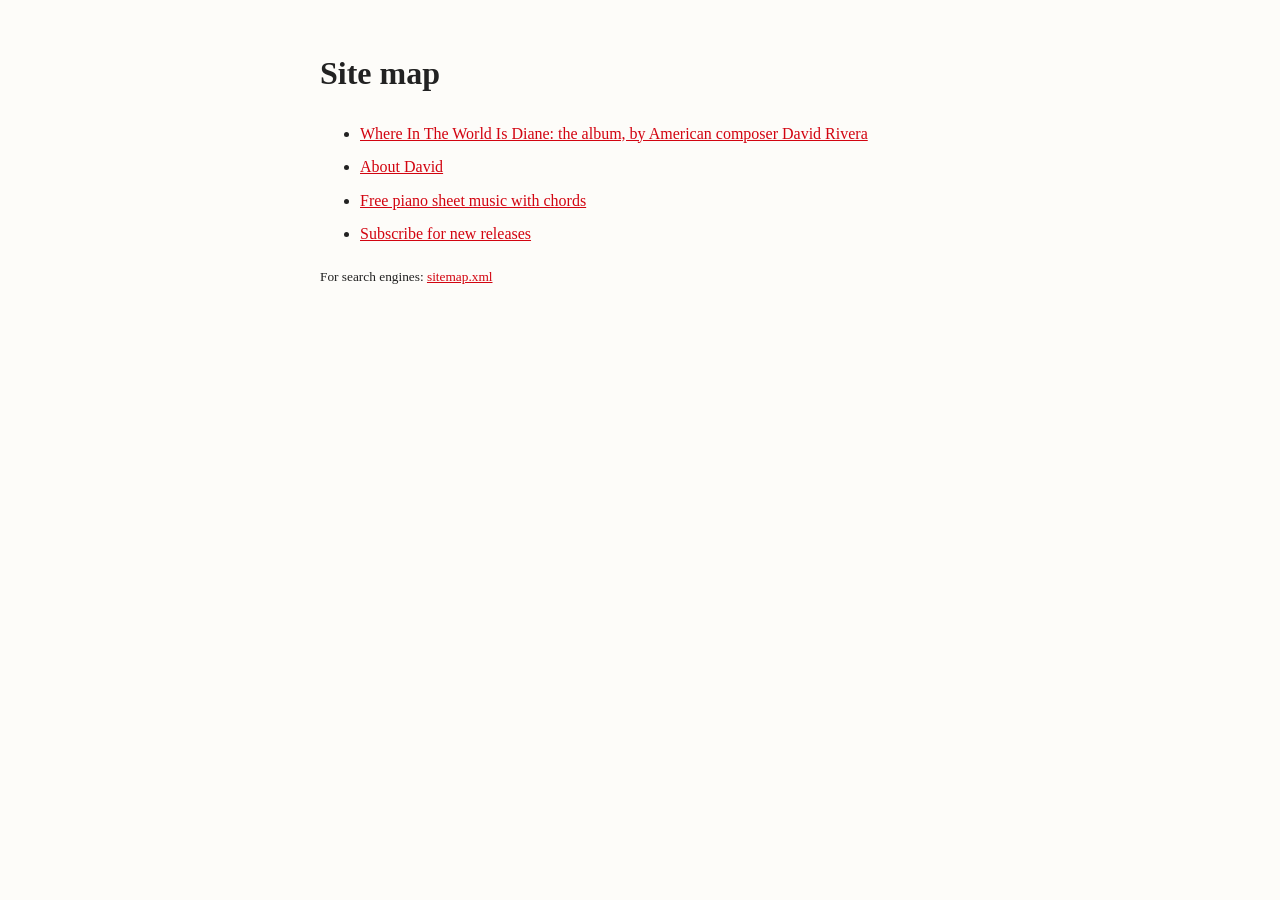
==== sitemap/index.html @ e83c67e6 "Readable Site map page; footer link points to it instead of raw XML" ====
<!DOCTYPE html>
<html lang="en">
<head>
<meta charset="utf-8">
<meta name="viewport" content="width=device-width, initial-scale=1">
<title>Site map | Where In The World Is Diane</title>
<link rel="canonical" href="https://whereintheworldisdiane.com/sitemap/">
<link rel="icon" href="/favicon.svg" type="image/svg+xml">
<link rel="sitemap" type="application/xml" title="Sitemap" href="/sitemap.xml">
<style>
body{font-family:Georgia,serif;max-width:640px;margin:3rem auto;padding:0 1.25rem;line-height:1.6;color:#222;background:#fdfcf9}
a{color:#D20410}
li{margin:.5rem 0}
</style>
</head>
<body>
<h1>Site map</h1>
<ul>
<li><a href="/">Where In The World Is Diane: the album, by American composer David Rivera</a></li>
<li><a href="https://lackadaisicalperfection.com/about/">About David</a></li>
<li><a href="https://lackadaisicalperfection.com/scores/">Free piano sheet music with chords</a></li>
<li><a href="https://lackadaisicalperfection.com/subscribe/">Subscribe for new releases</a></li>
</ul>
<p><small>For search engines: <a href="/sitemap.xml">sitemap.xml</a></small></p>
</body>
</html>
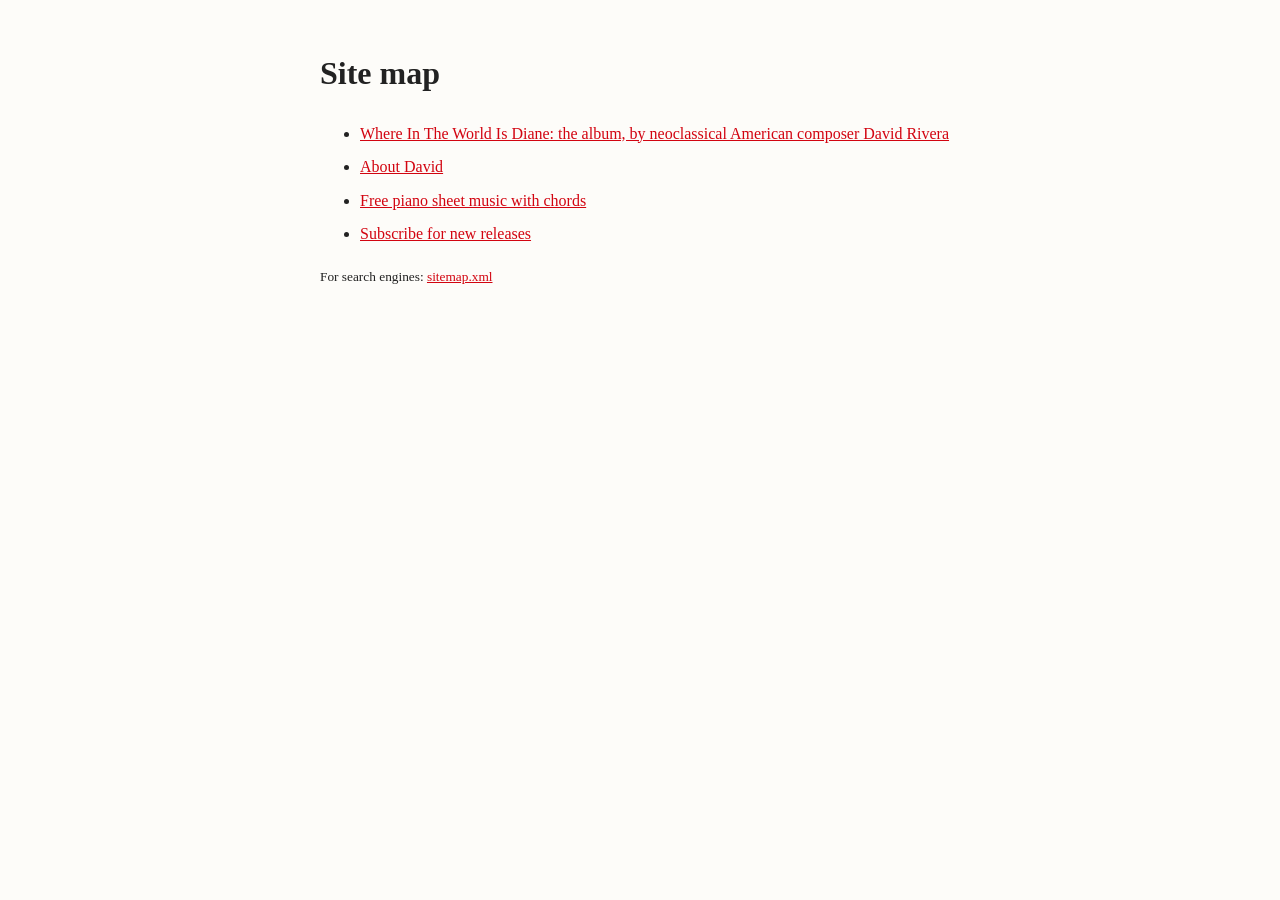
==== commit 6cefc718: "Neoclassical American composer, eight albums, YouTube @melodicsubtlety handle, missing meta tags / n" ====
--- a/sitemap/index.html
+++ b/sitemap/index.html
@@ -4,6 +4,7 @@
 <meta charset="utf-8">
 <meta name="viewport" content="width=device-width, initial-scale=1">
 <title>Site map | Where In The World Is Diane</title>
+<meta name="robots" content="noindex, follow">
 <link rel="canonical" href="https://whereintheworldisdiane.com/sitemap/">
 <link rel="icon" href="/favicon.svg" type="image/svg+xml">
 <link rel="sitemap" type="application/xml" title="Sitemap" href="/sitemap.xml">
@@ -12,11 +13,28 @@
 a{color:#D20410}
 li{margin:.5rem 0}
 </style>
+<!-- Meta Pixel Code -->
+<script>
+!function(f,b,e,v,n,t,s)
+{if(f.fbq)return;n=f.fbq=function(){n.callMethod?
+n.callMethod.apply(n,arguments):n.queue.push(arguments)};
+if(!f._fbq)f._fbq=n;n.push=n;n.loaded=!0;n.version='2.0';
+n.queue=[];t=b.createElement(e);t.async=!0;
+t.src=v;s=b.getElementsByTagName(e)[0];
+s.parentNode.insertBefore(t,s)}(window, document,'script',
+'https://connect.facebook.net/en_US/fbevents.js');
+fbq('init', '257777058255900');
+fbq('track', 'PageView');
+</script>
+<noscript><img height="1" width="1" alt="" style="display:none"
+src="https://www.facebook.com/tr?id=257777058255900&ev=PageView&noscript=1"
+/></noscript>
+<!-- End Meta Pixel Code -->
 </head>
 <body>
 <h1>Site map</h1>
 <ul>
-<li><a href="/">Where In The World Is Diane: the album, by American composer David Rivera</a></li>
+<li><a href="/">Where In The World Is Diane: the album, by neoclassical American composer David Rivera</a></li>
 <li><a href="https://lackadaisicalperfection.com/about/">About David</a></li>
 <li><a href="https://lackadaisicalperfection.com/scores/">Free piano sheet music with chords</a></li>
 <li><a href="https://lackadaisicalperfection.com/subscribe/">Subscribe for new releases</a></li>
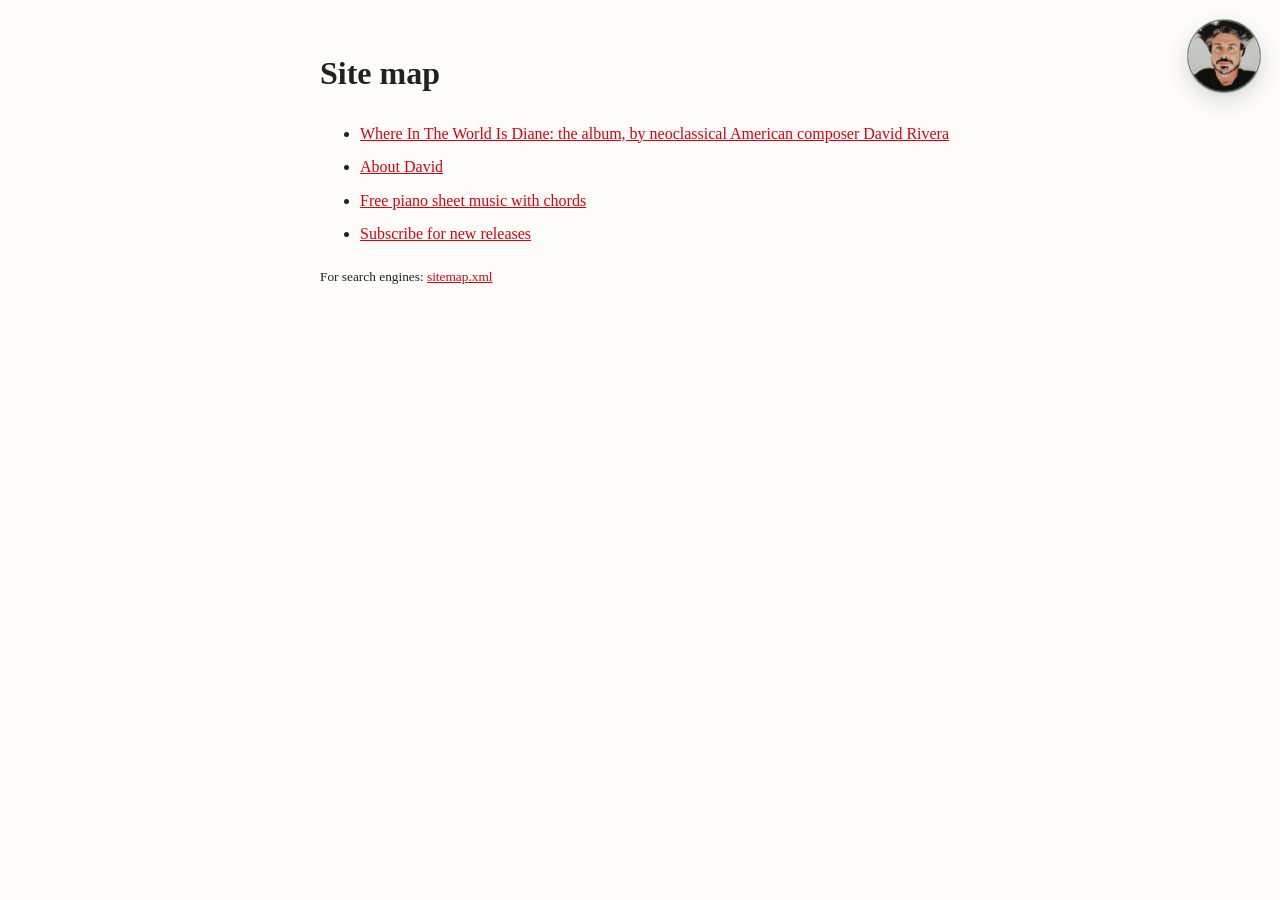
==== commit b379c408: "Use the shared menu: About, Scores, Subscribe, then eight albums Every page, including the site map," ====
--- a/sitemap/index.html
+++ b/sitemap/index.html
@@ -8,10 +8,15 @@
 <link rel="canonical" href="https://whereintheworldisdiane.com/sitemap/">
 <link rel="icon" href="/favicon.svg" type="image/svg+xml">
 <link rel="sitemap" type="application/xml" title="Sitemap" href="/sitemap.xml">
+<link rel="preconnect" href="https://fonts.googleapis.com">
+<link rel="preconnect" href="https://fonts.gstatic.com" crossorigin>
+<link href="https://fonts.googleapis.com/css2?family=Source+Sans+3:wght@300;400;500&display=swap" rel="stylesheet">
+<link rel="stylesheet" href="/assets/site-nav.css">
+<script src="/assets/site-nav.js" defer></script>
 <style>
 body{font-family:Georgia,serif;max-width:640px;margin:3rem auto;padding:0 1.25rem;line-height:1.6;color:#222;background:#fdfcf9}
-a{color:#D20410}
-li{margin:.5rem 0}
+body > ul a, body > p a{color:#D20410}
+body > ul li{margin:.5rem 0}
 </style>
 <!-- Meta Pixel Code -->
 <script>
--- a/assets/site-nav.css
+++ b/assets/site-nav.css
@@ -0,0 +1,286 @@
+/* Photo button and page menu. Colors and type follow this album. */
+:root {
+  --nav-ink: #243028;
+  --nav-glow: #3d5c4a;
+  --nav-paper: rgba(238, 242, 232, 0.96);
+  --nav-line: rgba(61, 92, 74, 0.28);
+  --nav-size: 72px;
+  --nav-inset: 20px;
+}
+
+.nav-toggle {
+  position: fixed;
+  z-index: 40;
+  top: max(var(--nav-inset), env(safe-area-inset-top, 0px));
+  right: max(var(--nav-inset), env(safe-area-inset-right, 0px));
+  width: var(--nav-size);
+  height: var(--nav-size);
+  margin: 0;
+  padding: 0;
+  border: 0;
+  border-radius: 50%;
+  background: var(--nav-ink);
+  cursor: pointer;
+  overflow: hidden;
+  -webkit-tap-highlight-color: transparent;
+  box-shadow:
+    0 8px 22px rgba(36, 48, 40, 0.18),
+    0 1px 4px rgba(36, 48, 40, 0.08),
+    0 0 0 1px rgba(61, 92, 74, 0.55);
+}
+
+.nav-toggle img {
+  display: block;
+  width: 100%;
+  height: 100%;
+  object-fit: cover;
+  border-radius: 50%;
+}
+
+.nav-toggle::after {
+  content: "";
+  position: absolute;
+  inset: 0;
+  border-radius: 50%;
+  pointer-events: none;
+  box-shadow: inset 0 0 0 1px rgba(255, 252, 245, 0.35);
+}
+
+.nav-toggle:hover {
+  box-shadow:
+    0 10px 26px rgba(36, 48, 40, 0.22),
+    0 1px 4px rgba(36, 48, 40, 0.1),
+    0 0 0 1px rgba(61, 92, 74, 0.8);
+}
+
+.nav-toggle[aria-expanded="true"] {
+  box-shadow:
+    0 8px 22px rgba(36, 48, 40, 0.18),
+    0 1px 4px rgba(36, 48, 40, 0.08),
+    0 0 0 1px rgba(61, 92, 74, 0.88);
+}
+
+.nav-toggle:focus {
+  outline: none;
+}
+
+.nav-toggle:focus-visible {
+  outline: 2px solid var(--nav-glow);
+  outline-offset: 4px;
+}
+
+.site-menu {
+  position: fixed;
+  z-index: 39;
+  top: calc(max(var(--nav-inset), env(safe-area-inset-top, 0px)) + var(--nav-size) + 14px);
+  right: max(var(--nav-inset), env(safe-area-inset-right, 0px));
+  width: min(16rem, calc(100vw - 28px - env(safe-area-inset-left, 0px) - env(safe-area-inset-right, 0px)));
+  max-height: calc(100vh - var(--nav-size) - var(--nav-inset) - 36px);
+  max-height: calc(100dvh - var(--nav-size) - var(--nav-inset) - 36px - env(safe-area-inset-bottom, 0px));
+  margin: 0;
+  padding: 0;
+  overflow: auto;
+  overscroll-behavior: contain;
+  background: var(--nav-paper);
+  border: 1px solid var(--nav-line);
+  border-radius: 10px;
+  box-shadow: 0 16px 40px rgba(36, 48, 40, 0.12);
+  backdrop-filter: blur(12px);
+  -webkit-backdrop-filter: blur(12px);
+  opacity: 0;
+  transform: translateY(-8px);
+  transition: opacity 0.28s ease, transform 0.28s ease;
+}
+
+.site-menu ul {
+  list-style: none;
+  margin: 0;
+  padding: 0.45rem 0;
+}
+
+.site-menu.is-open {
+  opacity: 1;
+  transform: translateY(0);
+}
+
+.site-menu a {
+  display: block;
+  padding: 0.72rem 1.25rem;
+  color: var(--nav-ink);
+  font-family: "Source Sans 3", "Segoe UI", sans-serif;
+  font-size: 1.05rem;
+  font-weight: 400;
+  letter-spacing: 0.03em;
+  line-height: 1.3;
+  text-decoration: none;
+}
+
+.site-menu a:hover {
+  color: var(--nav-glow);
+  background: rgba(61, 92, 74, 0.06);
+}
+
+.site-menu a:focus {
+  outline: none;
+}
+
+.site-menu a:focus-visible {
+  outline: 2px solid var(--nav-glow);
+  outline-offset: -3px;
+  color: var(--nav-glow);
+}
+
+.album-section {
+  border-top: 1px solid var(--nav-line);
+  margin: 0;
+  padding: 0 0 0.35rem;
+}
+
+.menu-label {
+  margin: 0.75rem 1.15rem 0.2rem;
+  font-family: "Source Sans 3", "Segoe UI", sans-serif;
+  font-size: 0.72rem;
+  font-weight: 400;
+  letter-spacing: 0.2em;
+  text-transform: uppercase;
+  color: #657068;
+}
+
+.album-list {
+  list-style: none;
+  margin: 0;
+  padding: 0.15rem 0 0.2rem;
+}
+
+.album-list li {
+  margin: 0;
+  padding: 0;
+  min-width: 0;
+}
+
+.site-menu .album-list a,
+.album-here {
+  display: flex;
+  align-items: center;
+  gap: 0.7rem;
+  padding: 0.38rem 1rem;
+  color: var(--nav-ink);
+  font-family: "Source Sans 3", "Segoe UI", sans-serif;
+  font-size: 0.94rem;
+  font-weight: 400;
+  letter-spacing: 0.01em;
+  line-height: 1.25;
+  text-decoration: none;
+}
+
+.album-text {
+  display: flex;
+  flex-direction: column;
+  min-width: 0;
+}
+
+.album-list img {
+  width: 48px;
+  height: 48px;
+  flex: 0 0 48px;
+  object-fit: cover;
+  border-radius: 2px;
+}
+
+.site-menu .album-list a:hover {
+  color: var(--nav-glow);
+  background: rgba(61, 92, 74, 0.06);
+}
+
+.album-here {
+  color: #657068;
+  cursor: default;
+}
+
+.album-here img {
+  opacity: 0.72;
+}
+
+.here-label {
+  display: block;
+  margin-top: 0.12rem;
+  font-size: 0.78rem;
+  font-weight: 400;
+  letter-spacing: 0.01em;
+  color: #657068;
+}
+
+@media (max-width: 760px) {
+  :root {
+    --nav-size: 64px;
+    --nav-inset: 14px;
+  }
+
+  body > main {
+    padding-top: 96px;
+  }
+
+  .site-menu {
+    width: min(22.5rem, calc(100vw - 28px - env(safe-area-inset-left, 0px) - env(safe-area-inset-right, 0px)));
+  }
+
+  .album-list {
+    display: grid;
+    grid-template-columns: 1fr 1fr;
+    gap: 0.35rem 0.2rem;
+    padding: 0.15rem 0.55rem 0.45rem;
+  }
+
+  .site-menu .album-list a,
+  .album-here {
+    flex-direction: column;
+    align-items: center;
+    gap: 0.4rem;
+    padding: 0.4rem 0.25rem 0.5rem;
+    text-align: center;
+  }
+
+  .album-text {
+    align-items: center;
+  }
+}
+
+@media (prefers-reduced-motion: reduce) {
+  .site-menu {
+    transform: none;
+    transition: none;
+  }
+}
+
+/* Off-screen until focused, then fixed, so it never shifts the cover. */
+.skip-link {
+  position: absolute;
+  width: 1px;
+  height: 1px;
+  padding: 0;
+  margin: -1px;
+  overflow: hidden;
+  clip: rect(0, 0, 0, 0);
+  white-space: nowrap;
+  border: 0;
+}
+.skip-link:focus {
+  position: fixed;
+  z-index: 50;
+  top: 12px;
+  left: 12px;
+  width: auto;
+  height: auto;
+  margin: 0;
+  padding: 0.55rem 0.9rem;
+  overflow: visible;
+  clip: auto;
+  background: var(--nav-glow);
+  color: var(--nav-paper, #fff);
+  font-family: "Source Sans 3", sans-serif;
+  font-size: 0.95rem;
+  font-weight: 500;
+  line-height: 1.2;
+  text-decoration: none;
+  border-radius: 4px;
+}
